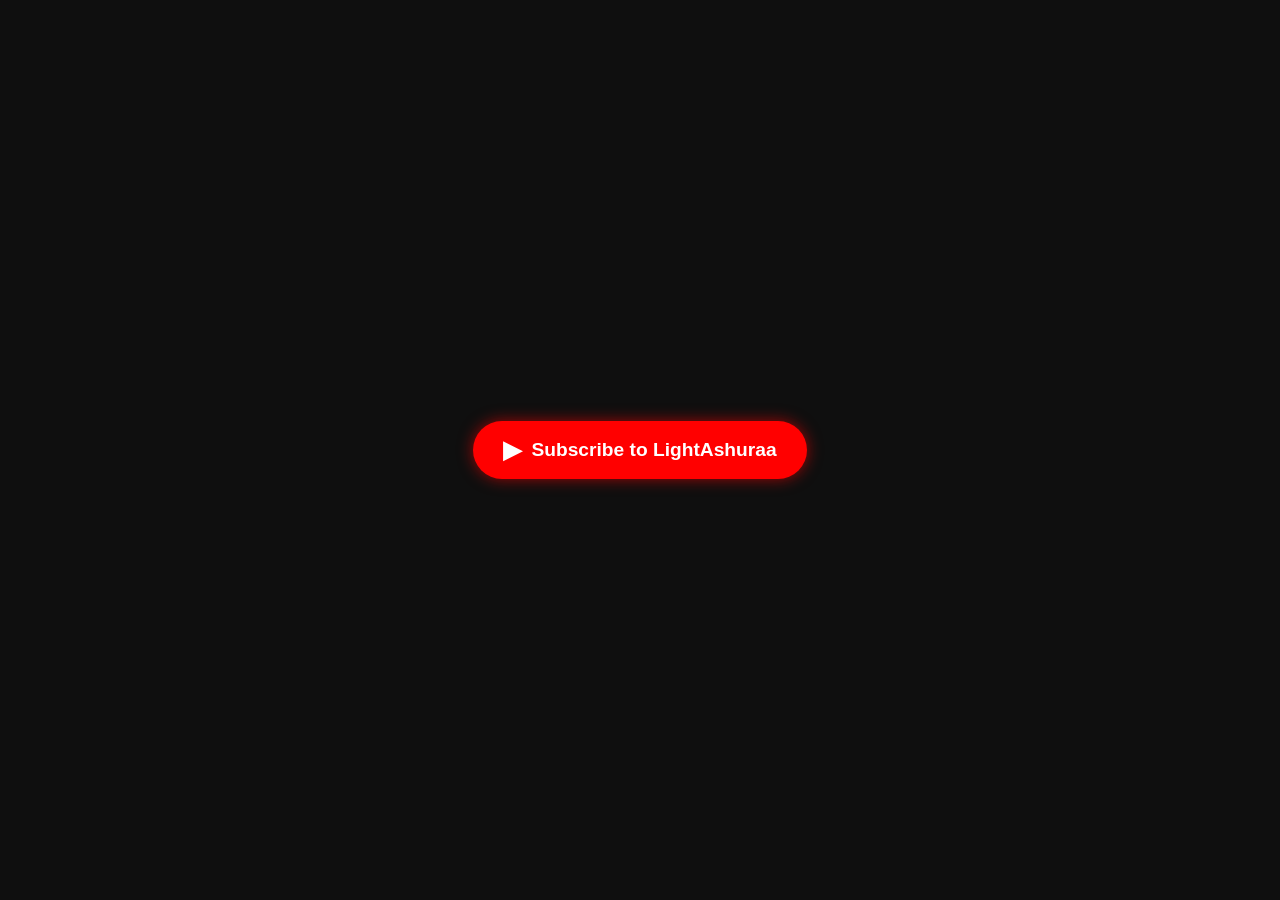
==== index.html @ 8b8a3c16 "Rename channel.html to index.html" ====
<!DOCTYPE html>
<html lang="en">
<head>
    <meta charset="UTF-8">
    <meta name="viewport" content="width=device-width, initial-scale=1.0">
    <title>LightAshuraa Hub</title>
    <link rel="stylesheet" href="style.css">
</head>
<body>
    <div class="container">
        <a href="https://www.youtube.com/@LightAshuraa" target="_blank" class="yt-button">
            <span class="icon">▶</span> Subscribe to LightAshuraa
        </a>
    </div>
</body>
</html>
---- style.css ----
body {
    background-color: #0f0f0f; /* Dark background makes the glow pop */
    display: flex;
    justify-content: center;
    align-items: center;
    height: 100vh;
    margin: 0;
    font-family: 'Arial', sans-serif;
}

.yt-button {
    text-decoration: none;
    color: #fff;
    background-color: #ff0000; /* YouTube Red */
    padding: 15px 30px;
    border-radius: 50px;
    font-weight: bold;
    font-size: 1.2rem;
    display: flex;
    align-items: center;
    gap: 10px;
    
    /* The initial glow */
    box-shadow: 0 0 15px rgba(255, 0, 0, 0.6);
    transition: all 0.3s ease-in-out;
    position: relative;
}

/* Hover Effects */
.yt-button:hover {
    transform: scale(1.1); /* Grows slightly */
    box-shadow: 0 0 30px rgba(255, 0, 0, 1), 0 0 60px rgba(255, 0, 0, 0.4);
    background-color: #ff3333;
}

/* Click Animation */
.yt-button:active {
    transform: scale(0.95);
}

.icon {
    font-size: 1.5rem;
}
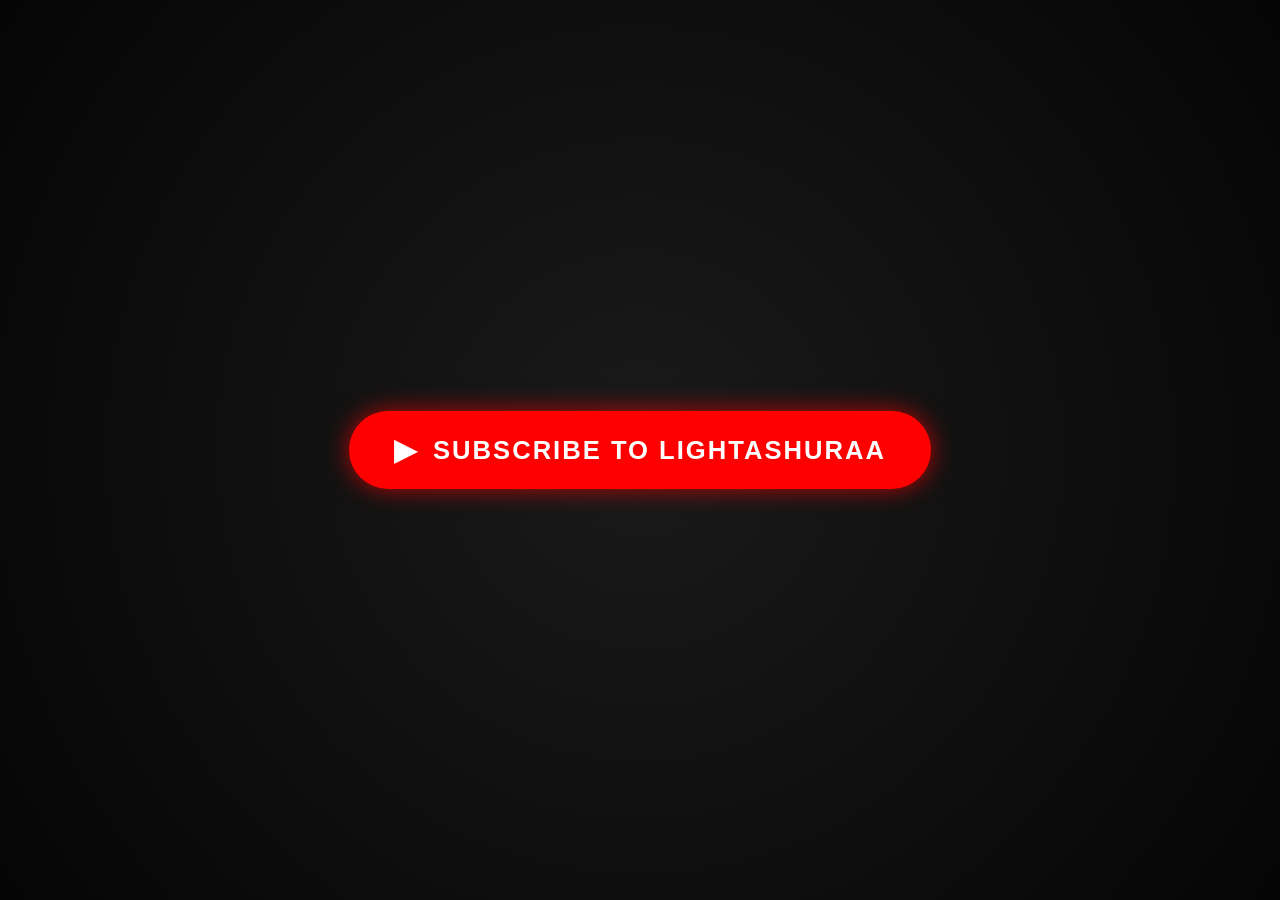
==== commit 5552d160: "Update index.html" ====
--- a/index.html
+++ b/index.html
@@ -3,14 +3,142 @@
 <head>
     <meta charset="UTF-8">
     <meta name="viewport" content="width=device-width, initial-scale=1.0">
-    <title>LightAshuraa Hub</title>
-    <link rel="stylesheet" href="style.css">
+    <title>LightAshuraa | Blox Fruits Hub</title>
+    <style>
+        body {
+            margin: 0;
+            padding: 0;
+            display: flex;
+            justify-content: center;
+            align-items: center;
+            height: 100vh;
+            background: radial-gradient(circle at center, #1a1a1a 0%, #050505 100%);
+            font-family: 'Segoe UI', sans-serif;
+            overflow: hidden;
+            color: #fff;
+        }
+
+        #fruit-background {
+            position: absolute;
+            top: 0;
+            left: 0;
+            width: 100%;
+            height: 100%;
+            z-index: 1;
+            pointer-events: none;
+        }
+
+        .floating-fruit {
+            position: absolute;
+            width: 100px;
+            height: 100px;
+            background-size: contain;
+            background-repeat: no-repeat;
+            background-position: center;
+            opacity: 0.3;
+            transition: opacity 0.4s ease, transform 0.1s linear, filter 0.4s ease;
+            filter: grayscale(30%);
+        }
+
+        /* Proximity glow effect */
+        .floating-fruit.active {
+            opacity: 1;
+            filter: grayscale(0%) drop-shadow(0 0 15px rgba(255, 255, 255, 0.6));
+            transform: scale(1.2);
+        }
+
+        .yt-glow-button {
+            position: relative;
+            padding: 22px 45px;
+            font-size: 1.6rem;
+            font-weight: bold;
+            color: #ffffff;
+            text-decoration: none;
+            text-transform: uppercase;
+            letter-spacing: 2px;
+            background-color: #ff0000;
+            border-radius: 60px;
+            transition: all 0.3s ease;
+            display: flex;
+            align-items: center;
+            gap: 15px;
+            z-index: 10;
+            box-shadow: 0 0 25px rgba(255, 0, 0, 0.7);
+        }
+
+        .yt-glow-button:hover {
+            letter-spacing: 4px;
+            background-color: #ff2222;
+            box-shadow: 0 0 40px #ff0000, 0 0 80px rgba(255, 0, 0, 0.5);
+            transform: scale(1.08);
+        }
+
+        .play-icon { font-size: 1.8rem; transition: 0.4s; }
+        .yt-glow-button:hover .play-icon { transform: rotate(360deg); }
+    </style>
 </head>
 <body>
-    <div class="container">
-        <a href="https://www.youtube.com/@LightAshuraa" target="_blank" class="yt-button">
-            <span class="icon">▶</span> Subscribe to LightAshuraa
-        </a>
-    </div>
+
+    <div id="fruit-background"></div>
+
+    <a href="https://www.youtube.com/@LIghtAshuraa" target="_blank" class="yt-glow-button">
+        <span class="play-icon">▶</span>
+        Subscribe to LightAshuraa
+    </a>
+
+    <script>
+        // Direct links to the fruit images
+        const fruitImages = [
+            'http://googleusercontent.com/image_collection/image_retrieval/16384128051478099613_0', // Light
+            'http://googleusercontent.com/image_collection/image_retrieval/15551072994697767750_0', // T-Rex
+            'http://googleusercontent.com/image_collection/image_retrieval/10438632127703268973_0', // Kitsune
+            'http://googleusercontent.com/image_collection/image_retrieval/4621075415705102751_0',  // Dragon
+            'http://googleusercontent.com/image_collection/image_retrieval/18151902124788505618_0', // Tiger
+            'http://googleusercontent.com/image_collection/image_retrieval/2291885791649184866_0',  // Yeti
+            'http://googleusercontent.com/image_collection/image_retrieval/1237635130038463713_0',  // Control
+            'http://googleusercontent.com/image_collection/image_retrieval/12180885581747449509_0'   // Gravity
+        ];
+
+        const container = document.getElementById('fruit-background');
+        const fruitNodes = [];
+
+        // Create and place fruits randomly
+        fruitImages.forEach(src => {
+            const img = document.createElement('div');
+            img.className = 'floating-fruit';
+            img.style.backgroundImage = `url('${src}')`;
+            img.style.left = Math.random() * 85 + 'vw';
+            img.style.top = Math.random() * 85 + 'vh';
+            img.dataset.depth = Math.random() * 0.4 + 0.1;
+            container.appendChild(img);
+            fruitNodes.push(img);
+        });
+
+        // Interactive mouse movement
+        document.addEventListener('mousemove', (e) => {
+            const { clientX: x, clientY: y } = e;
+
+            fruitNodes.forEach(fruit => {
+                const depth = parseFloat(fruit.dataset.depth);
+                const moveX = (window.innerWidth / 2 - x) * depth / 8;
+                const moveY = (window.innerHeight / 2 - y) * depth / 8;
+                
+                // Parallax movement
+                fruit.style.transform = `translate(${moveX}px, ${moveY}px)`;
+
+                // Glow when mouse is near
+                const rect = fruit.getBoundingClientRect();
+                const fx = rect.left + rect.width / 2;
+                const fy = rect.top + rect.height / 2;
+                const dist = Math.sqrt(Math.pow(x - fx, 2) + Math.pow(y - fy, 2));
+
+                if (dist < 200) {
+                    fruit.classList.add('active');
+                } else {
+                    fruit.classList.remove('active');
+                }
+            });
+        });
+    </script>
 </body>
 </html>
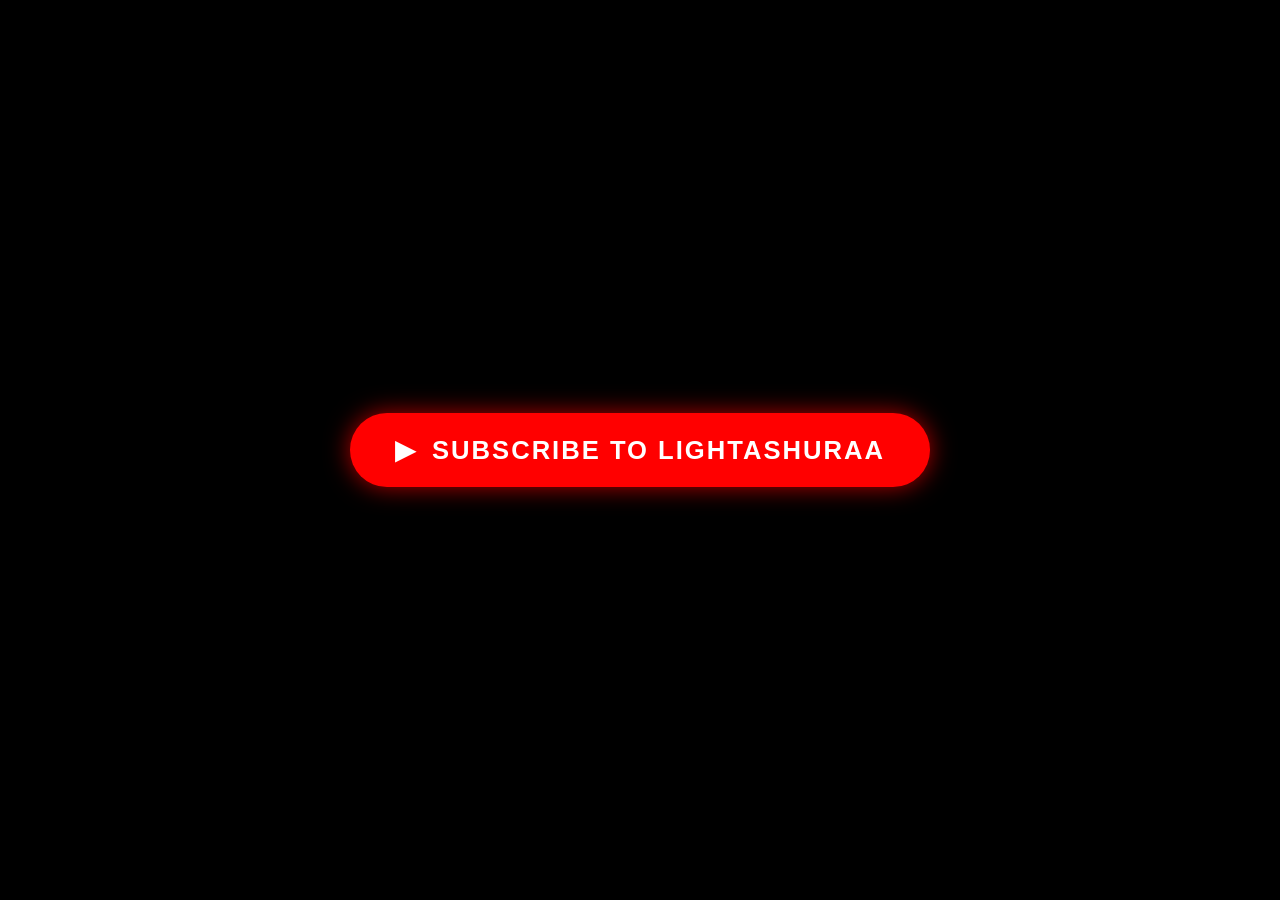
==== commit e04f563d: "Update index.html" ====
--- a/index.html
+++ b/index.html
@@ -3,21 +3,55 @@
 <head>
     <meta charset="UTF-8">
     <meta name="viewport" content="width=device-width, initial-scale=1.0">
-    <title>LightAshuraa | Blox Fruits Hub</title>
+    <title>LightAshuraa | Blox Fruits Edit</title>
     <style>
-        body {
+        body, html {
             margin: 0;
             padding: 0;
-            display: flex;
-            justify-content: center;
-            align-items: center;
-            height: 100vh;
-            background: radial-gradient(circle at center, #1a1a1a 0%, #050505 100%);
+            width: 100%;
+            height: 100%;
+            overflow: hidden;
+            background-color: #000;
             font-family: 'Segoe UI', sans-serif;
-            overflow: hidden;
-            color: #fff;
         }
 
+        /* Video Background Container */
+        .video-background {
+            position: fixed;
+            top: 0;
+            left: 0;
+            width: 100vw;
+            height: 100vh;
+            z-index: -2;
+            pointer-events: none;
+            overflow: hidden;
+        }
+
+        /* The Blur Overlay */
+        .video-blur-overlay {
+            position: fixed;
+            top: 0;
+            left: 0;
+            width: 100%;
+            height: 100%;
+            background: rgba(0, 0, 0, 0.4); /* Darkens the video slightly */
+            backdrop-filter: blur(8px); /* The Blur Effect */
+            -webkit-backdrop-filter: blur(8px);
+            z-index: -1;
+        }
+
+        iframe {
+            width: 100vw;
+            height: 56.25vw; /* 16:9 Aspect Ratio */
+            min-height: 100vh;
+            min-width: 177.77vh; /* 16:9 Aspect Ratio */
+            position: absolute;
+            top: 50%;
+            left: 50%;
+            transform: translate(-50%, -50%);
+        }
+
+        /* Floating Fruits Layer */
         #fruit-background {
             position: absolute;
             top: 0;
@@ -30,29 +64,36 @@
 
         .floating-fruit {
             position: absolute;
-            width: 100px;
-            height: 100px;
+            width: 80px;
+            height: 80px;
             background-size: contain;
             background-repeat: no-repeat;
             background-position: center;
-            opacity: 0.3;
-            transition: opacity 0.4s ease, transform 0.1s linear, filter 0.4s ease;
-            filter: grayscale(30%);
+            opacity: 0.5;
+            transition: opacity 0.4s ease, transform 0.1s linear;
         }
 
-        /* Proximity glow effect */
         .floating-fruit.active {
             opacity: 1;
-            filter: grayscale(0%) drop-shadow(0 0 15px rgba(255, 255, 255, 0.6));
-            transform: scale(1.2);
+            filter: drop-shadow(0 0 20px rgba(255, 255, 255, 0.8));
+            transform: scale(1.3) !important;
+        }
+
+        /* The Glowing Button */
+        .content-wrapper {
+            position: relative;
+            z-index: 10;
+            display: flex;
+            justify-content: center;
+            align-items: center;
+            height: 100vh;
         }
 
         .yt-glow-button {
-            position: relative;
             padding: 22px 45px;
             font-size: 1.6rem;
             font-weight: bold;
-            color: #ffffff;
+            color: #fff;
             text-decoration: none;
             text-transform: uppercase;
             letter-spacing: 2px;
@@ -62,81 +103,72 @@
             display: flex;
             align-items: center;
             gap: 15px;
-            z-index: 10;
             box-shadow: 0 0 25px rgba(255, 0, 0, 0.7);
         }
 
         .yt-glow-button:hover {
             letter-spacing: 4px;
-            background-color: #ff2222;
-            box-shadow: 0 0 40px #ff0000, 0 0 80px rgba(255, 0, 0, 0.5);
-            transform: scale(1.08);
+            box-shadow: 0 0 50px #ff0000;
+            transform: scale(1.1);
         }
-
-        .play-icon { font-size: 1.8rem; transition: 0.4s; }
-        .yt-glow-button:hover .play-icon { transform: rotate(360deg); }
     </style>
 </head>
 <body>
 
+    <div class="video-background">
+        <iframe src="https://www.youtube.com/embed/qZoLkv74fM0?autoplay=1&mute=1&controls=0&loop=1&playlist=qZoLkv74fM0&showinfo=0&rel=0" 
+                frameborder="0" allow="autoplay; encrypted-media"></iframe>
+    </div>
+    
+    <div class="video-blur-overlay"></div>
+
     <div id="fruit-background"></div>
 
-    <a href="https://www.youtube.com/@LIghtAshuraa" target="_blank" class="yt-glow-button">
-        <span class="play-icon">▶</span>
-        Subscribe to LightAshuraa
-    </a>
+    <div class="content-wrapper">
+        <a href="https://www.youtube.com/@LIghtAshuraa" target="_blank" class="yt-glow-button">
+            <span>▶</span> Subscribe to LightAshuraa
+        </a>
+    </div>
 
     <script>
-        // Direct links to the fruit images
         const fruitImages = [
-            'http://googleusercontent.com/image_collection/image_retrieval/16384128051478099613_0', // Light
-            'http://googleusercontent.com/image_collection/image_retrieval/15551072994697767750_0', // T-Rex
-            'http://googleusercontent.com/image_collection/image_retrieval/10438632127703268973_0', // Kitsune
-            'http://googleusercontent.com/image_collection/image_retrieval/4621075415705102751_0',  // Dragon
-            'http://googleusercontent.com/image_collection/image_retrieval/18151902124788505618_0', // Tiger
-            'http://googleusercontent.com/image_collection/image_retrieval/2291885791649184866_0',  // Yeti
-            'http://googleusercontent.com/image_collection/image_retrieval/1237635130038463713_0',  // Control
-            'http://googleusercontent.com/image_collection/image_retrieval/12180885581747449509_0'   // Gravity
+            'https://static.wikia.nocookie.net/blox-fruits/images/d/df/Light_Fruit_Icon.png',
+            'https://static.wikia.nocookie.net/blox-fruits/images/1/1d/T-Rex_Fruit_Icon.png',
+            'https://static.wikia.nocookie.net/blox-fruits/images/3/3d/Kitsune_Fruit_Icon.png',
+            'https://static.wikia.nocookie.net/blox-fruits/images/1/10/Dragon_Fruit_Icon.png',
+            'https://static.wikia.nocookie.net/blox-fruits/images/2/2a/Control_Fruit_Icon.png',
+            'https://static.wikia.nocookie.net/blox-fruits/images/1/15/Gravity_Fruit_Icon.png'
         ];
 
         const container = document.getElementById('fruit-background');
         const fruitNodes = [];
 
-        // Create and place fruits randomly
         fruitImages.forEach(src => {
             const img = document.createElement('div');
             img.className = 'floating-fruit';
             img.style.backgroundImage = `url('${src}')`;
-            img.style.left = Math.random() * 85 + 'vw';
-            img.style.top = Math.random() * 85 + 'vh';
-            img.dataset.depth = Math.random() * 0.4 + 0.1;
+            img.style.left = Math.random() * 80 + 10 + 'vw';
+            img.style.top = Math.random() * 80 + 10 + 'vh';
+            img.dataset.depth = Math.random() * 0.2 + 0.05;
             container.appendChild(img);
             fruitNodes.push(img);
         });
 
-        // Interactive mouse movement
         document.addEventListener('mousemove', (e) => {
             const { clientX: x, clientY: y } = e;
-
             fruitNodes.forEach(fruit => {
                 const depth = parseFloat(fruit.dataset.depth);
-                const moveX = (window.innerWidth / 2 - x) * depth / 8;
-                const moveY = (window.innerHeight / 2 - y) * depth / 8;
-                
-                // Parallax movement
+                const moveX = (window.innerWidth / 2 - x) * depth / 4;
+                const moveY = (window.innerHeight / 2 - y) * depth / 4;
                 fruit.style.transform = `translate(${moveX}px, ${moveY}px)`;
 
-                // Glow when mouse is near
                 const rect = fruit.getBoundingClientRect();
                 const fx = rect.left + rect.width / 2;
                 const fy = rect.top + rect.height / 2;
                 const dist = Math.sqrt(Math.pow(x - fx, 2) + Math.pow(y - fy, 2));
 
-                if (dist < 200) {
-                    fruit.classList.add('active');
-                } else {
-                    fruit.classList.remove('active');
-                }
+                if (dist < 150) fruit.classList.add('active');
+                else fruit.classList.remove('active');
             });
         });
     </script>
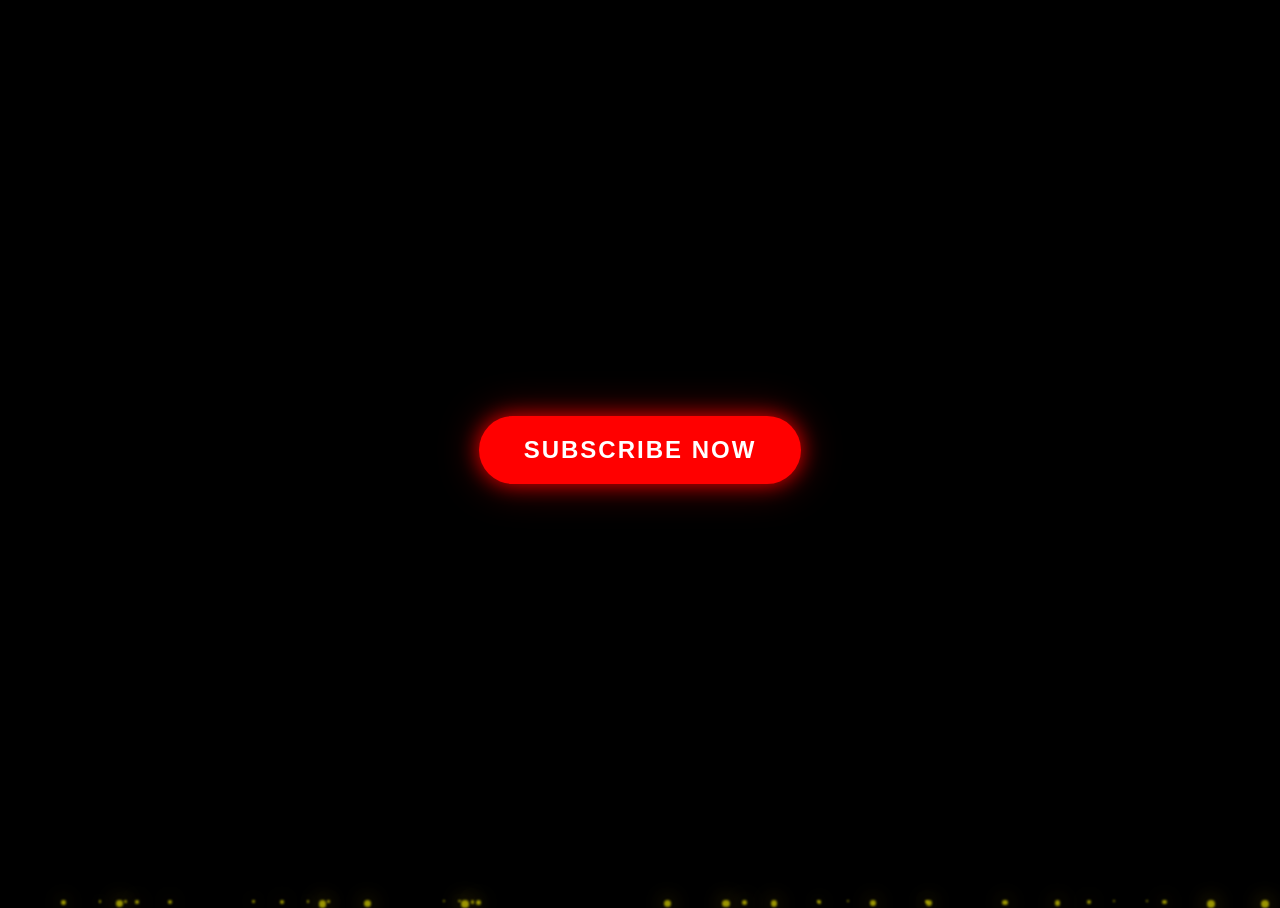
==== commit 027aa3a3: "Update index.html" ====
--- a/index.html
+++ b/index.html
@@ -3,174 +3,140 @@
 <head>
     <meta charset="UTF-8">
     <meta name="viewport" content="width=device-width, initial-scale=1.0">
-    <title>LightAshuraa | Blox Fruits Edit</title>
+    <title>LightAshuraa | Official</title>
     <style>
+        * { margin: 0; padding: 0; box-sizing: border-box; }
+        
         body, html {
-            margin: 0;
-            padding: 0;
             width: 100%;
             height: 100%;
+            background-color: #000;
             overflow: hidden;
-            background-color: #000;
-            font-family: 'Segoe UI', sans-serif;
+            font-family: 'Arial', sans-serif;
         }
 
-        /* Video Background Container */
-        .video-background {
-            position: fixed;
-            top: 0;
-            left: 0;
-            width: 100vw;
-            height: 100vh;
-            z-index: -2;
-            pointer-events: none;
-            overflow: hidden;
-        }
-
-        /* The Blur Overlay */
-        .video-blur-overlay {
+        /* Video Background Fix */
+        .v-container {
             position: fixed;
             top: 0;
             left: 0;
             width: 100%;
             height: 100%;
-            background: rgba(0, 0, 0, 0.4); /* Darkens the video slightly */
-            backdrop-filter: blur(8px); /* The Blur Effect */
-            -webkit-backdrop-filter: blur(8px);
-            z-index: -1;
+            z-index: -2;
+            pointer-events: none;
         }
 
-        iframe {
+        .v-container iframe {
             width: 100vw;
-            height: 56.25vw; /* 16:9 Aspect Ratio */
+            height: 56.25vw; /* 16:9 ratio */
             min-height: 100vh;
-            min-width: 177.77vh; /* 16:9 Aspect Ratio */
+            min-width: 177.77vh;
             position: absolute;
             top: 50%;
             left: 50%;
             transform: translate(-50%, -50%);
         }
 
-        /* Floating Fruits Layer */
-        #fruit-background {
-            position: absolute;
+        /* Blur & Darken Overlay */
+        .overlay {
+            position: fixed;
             top: 0;
             left: 0;
             width: 100%;
             height: 100%;
-            z-index: 1;
-            pointer-events: none;
+            background: rgba(0, 0, 0, 0.4); 
+            backdrop-filter: blur(6px); /* Adjusted blur for better visibility */
+            -webkit-backdrop-filter: blur(6px);
+            z-index: -1;
         }
 
-        .floating-fruit {
+        /* Yellow "Light Fruit" Particles */
+        .particle {
             position: absolute;
-            width: 80px;
-            height: 80px;
-            background-size: contain;
-            background-repeat: no-repeat;
-            background-position: center;
-            opacity: 0.5;
-            transition: opacity 0.4s ease, transform 0.1s linear;
+            background: #fff700;
+            border-radius: 50%;
+            pointer-events: none;
+            opacity: 0.6;
+            filter: blur(1px) drop-shadow(0 0 10px #ffcc00);
+            animation: float 15s infinite linear;
+            z-index: 0;
         }
 
-        .floating-fruit.active {
-            opacity: 1;
-            filter: drop-shadow(0 0 20px rgba(255, 255, 255, 0.8));
-            transform: scale(1.3) !important;
+        @keyframes float {
+            0% { transform: translateY(100vh) scale(0); opacity: 0; }
+            50% { opacity: 0.8; }
+            100% { transform: translateY(-10vh) scale(1.2); opacity: 0; }
         }
 
-        /* The Glowing Button */
-        .content-wrapper {
-            position: relative;
-            z-index: 10;
+        /* Content Area */
+        .main-ui {
             display: flex;
             justify-content: center;
             align-items: center;
             height: 100vh;
+            position: relative;
+            z-index: 10;
         }
 
-        .yt-glow-button {
-            padding: 22px 45px;
-            font-size: 1.6rem;
-            font-weight: bold;
+        .yt-button {
+            padding: 20px 45px;
+            font-size: 1.5rem;
+            font-weight: 900;
             color: #fff;
             text-decoration: none;
+            background: #ff0000;
+            border-radius: 50px;
             text-transform: uppercase;
             letter-spacing: 2px;
-            background-color: #ff0000;
-            border-radius: 60px;
-            transition: all 0.3s ease;
-            display: flex;
-            align-items: center;
-            gap: 15px;
-            box-shadow: 0 0 25px rgba(255, 0, 0, 0.7);
+            box-shadow: 0 0 20px rgba(255, 0, 0, 0.8), 0 0 40px rgba(255, 0, 0, 0.4);
+            transition: 0.3s cubic-bezier(0.175, 0.885, 0.32, 1.275);
         }
 
-        .yt-glow-button:hover {
-            letter-spacing: 4px;
+        .yt-button:hover {
+            transform: scale(1.1);
+            letter-spacing: 5px;
             box-shadow: 0 0 50px #ff0000;
-            transform: scale(1.1);
+            background: #ff2b2b;
         }
     </style>
 </head>
 <body>
 
-    <div class="video-background">
-        <iframe src="https://www.youtube.com/embed/qZoLkv74fM0?autoplay=1&mute=1&controls=0&loop=1&playlist=qZoLkv74fM0&showinfo=0&rel=0" 
-                frameborder="0" allow="autoplay; encrypted-media"></iframe>
+    <div class="v-container">
+        <iframe 
+            src="https://www.youtube.com/embed/qZoLkv74fM0?autoplay=1&mute=1&loop=1&playlist=qZoLkv74fM0&controls=0&disablekb=1&modestbranding=1&showinfo=0&rel=0" 
+            frameborder="0" 
+            allow="autoplay; encrypted-media">
+        </iframe>
     </div>
-    
-    <div class="video-blur-overlay"></div>
 
-    <div id="fruit-background"></div>
+    <div class="overlay"></div>
 
-    <div class="content-wrapper">
-        <a href="https://www.youtube.com/@LIghtAshuraa" target="_blank" class="yt-glow-button">
-            <span>▶</span> Subscribe to LightAshuraa
+    <div class="main-ui">
+        <a href="https://www.youtube.com/@LIghtAshuraa" target="_blank" class="yt-button">
+            Subscribe Now
         </a>
     </div>
 
     <script>
-        const fruitImages = [
-            'https://static.wikia.nocookie.net/blox-fruits/images/d/df/Light_Fruit_Icon.png',
-            'https://static.wikia.nocookie.net/blox-fruits/images/1/1d/T-Rex_Fruit_Icon.png',
-            'https://static.wikia.nocookie.net/blox-fruits/images/3/3d/Kitsune_Fruit_Icon.png',
-            'https://static.wikia.nocookie.net/blox-fruits/images/1/10/Dragon_Fruit_Icon.png',
-            'https://static.wikia.nocookie.net/blox-fruits/images/2/2a/Control_Fruit_Icon.png',
-            'https://static.wikia.nocookie.net/blox-fruits/images/1/15/Gravity_Fruit_Icon.png'
-        ];
-
-        const container = document.getElementById('fruit-background');
-        const fruitNodes = [];
-
-        fruitImages.forEach(src => {
-            const img = document.createElement('div');
-            img.className = 'floating-fruit';
-            img.style.backgroundImage = `url('${src}')`;
-            img.style.left = Math.random() * 80 + 10 + 'vw';
-            img.style.top = Math.random() * 80 + 10 + 'vh';
-            img.dataset.depth = Math.random() * 0.2 + 0.05;
-            container.appendChild(img);
-            fruitNodes.push(img);
-        });
-
-        document.addEventListener('mousemove', (e) => {
-            const { clientX: x, clientY: y } = e;
-            fruitNodes.forEach(fruit => {
-                const depth = parseFloat(fruit.dataset.depth);
-                const moveX = (window.innerWidth / 2 - x) * depth / 4;
-                const moveY = (window.innerHeight / 2 - y) * depth / 4;
-                fruit.style.transform = `translate(${moveX}px, ${moveY}px)`;
-
-                const rect = fruit.getBoundingClientRect();
-                const fx = rect.left + rect.width / 2;
-                const fy = rect.top + rect.height / 2;
-                const dist = Math.sqrt(Math.pow(x - fx, 2) + Math.pow(y - fy, 2));
-
-                if (dist < 150) fruit.classList.add('active');
-                else fruit.classList.remove('active');
-            });
-        });
+        // Generate yellow Light Fruit particles
+        const particleCount = 35;
+        for (let i = 0; i < particleCount; i++) {
+            let p = document.createElement('div');
+            p.className = 'particle';
+            
+            // Randomize size and position
+            let size = Math.random() * 6 + 2 + 'px';
+            p.style.width = size;
+            p.style.height = size;
+            p.style.left = Math.random() * 100 + 'vw';
+            
+            // Randomize timing
+            p.style.animationDuration = Math.random() * 10 + 10 + 's';
+            p.style.animationDelay = Math.random() * 15 + 's';
+            
+            document.body.appendChild(p);
+        }
     </script>
 </body>
 </html>
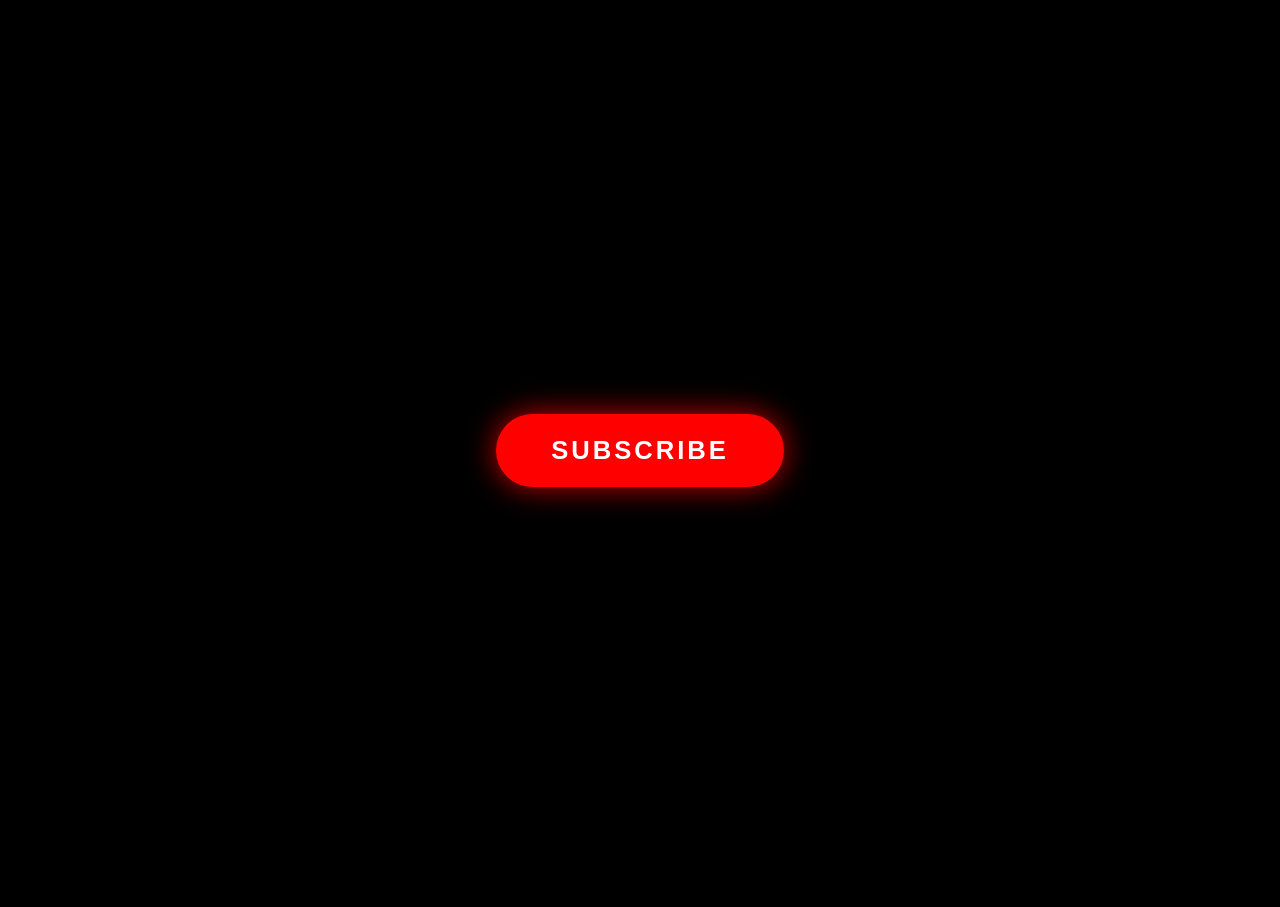
==== commit 2d15e7c3: "Update index.html" ====
--- a/index.html
+++ b/index.html
@@ -6,70 +6,57 @@
     <title>LightAshuraa | Official</title>
     <style>
         * { margin: 0; padding: 0; box-sizing: border-box; }
-        
-        body, html {
-            width: 100%;
-            height: 100%;
-            background-color: #000;
-            overflow: hidden;
-            font-family: 'Arial', sans-serif;
-        }
+        body, html { width: 100%; height: 100%; overflow: hidden; background-color: #000; }
 
-        /* Video Background Fix */
-        .v-container {
+        /* Full-screen video setup */
+        .v-bg {
             position: fixed;
-            top: 0;
-            left: 0;
-            width: 100%;
-            height: 100%;
+            top: 0; left: 0;
+            width: 100%; height: 100%;
             z-index: -2;
             pointer-events: none;
         }
 
-        .v-container iframe {
+        .v-bg iframe {
             width: 100vw;
-            height: 56.25vw; /* 16:9 ratio */
+            height: 56.25vw;
             min-height: 100vh;
             min-width: 177.77vh;
             position: absolute;
-            top: 50%;
-            left: 50%;
+            top: 50%; left: 50%;
             transform: translate(-50%, -50%);
         }
 
-        /* Blur & Darken Overlay */
+        /* Darkening and Blur Layer */
         .overlay {
             position: fixed;
-            top: 0;
-            left: 0;
-            width: 100%;
-            height: 100%;
-            background: rgba(0, 0, 0, 0.4); 
-            backdrop-filter: blur(6px); /* Adjusted blur for better visibility */
-            -webkit-backdrop-filter: blur(6px);
+            top: 0; left: 0;
+            width: 100%; height: 100%;
+            background: rgba(0, 0, 0, 0.45); 
+            backdrop-filter: blur(5px);
+            -webkit-backdrop-filter: blur(5px);
             z-index: -1;
         }
 
-        /* Yellow "Light Fruit" Particles */
-        .particle {
+        /* CSS-only yellow sparks (Can't break!) */
+        .spark {
             position: absolute;
-            background: #fff700;
+            background: #fffb00;
             border-radius: 50%;
             pointer-events: none;
-            opacity: 0.6;
-            filter: blur(1px) drop-shadow(0 0 10px #ffcc00);
-            animation: float 15s infinite linear;
-            z-index: 0;
+            box-shadow: 0 0 10px #ffee00, 0 0 20px #ffcc00;
+            animation: moveUp 10s infinite linear;
+            opacity: 0;
         }
 
-        @keyframes float {
-            0% { transform: translateY(100vh) scale(0); opacity: 0; }
-            50% { opacity: 0.8; }
-            100% { transform: translateY(-10vh) scale(1.2); opacity: 0; }
+        @keyframes moveUp {
+            0% { transform: translateY(110vh) scale(0); opacity: 0; }
+            30% { opacity: 0.8; }
+            70% { opacity: 0.8; }
+            100% { transform: translateY(-10vh) scale(1.5); opacity: 0; }
         }
 
-        /* Content Area */
-        .main-ui {
+        .ui-center {
             display: flex;
             justify-content: center;
             align-items: center;
@@ -78,33 +65,35 @@
             z-index: 10;
         }
 
-        .yt-button {
-            padding: 20px 45px;
-            font-size: 1.5rem;
+        /* Glowing YouTube Button */
+        .btn-yt {
+            padding: 22px 55px;
+            font-size: 1.6rem;
             font-weight: 900;
-            color: #fff;
+            color: white;
             text-decoration: none;
             background: #ff0000;
-            border-radius: 50px;
+            border-radius: 60px;
             text-transform: uppercase;
-            letter-spacing: 2px;
-            box-shadow: 0 0 20px rgba(255, 0, 0, 0.8), 0 0 40px rgba(255, 0, 0, 0.4);
-            transition: 0.3s cubic-bezier(0.175, 0.885, 0.32, 1.275);
+            letter-spacing: 3px;
+            box-shadow: 0 0 30px rgba(255, 0, 0, 0.8);
+            transition: 0.4s ease;
+            font-family: 'Segoe UI', Tahoma, Geneva, Verdana, sans-serif;
         }
 
-        .yt-button:hover {
+        .btn-yt:hover {
             transform: scale(1.1);
-            letter-spacing: 5px;
-            box-shadow: 0 0 50px #ff0000;
             background: #ff2b2b;
+            box-shadow: 0 0 60px #ff0000;
+            letter-spacing: 6px;
         }
     </style>
 </head>
 <body>
 
-    <div class="v-container">
+    <div class="v-bg">
         <iframe 
-            src="https://www.youtube.com/embed/qZoLkv74fM0?autoplay=1&mute=1&loop=1&playlist=qZoLkv74fM0&controls=0&disablekb=1&modestbranding=1&showinfo=0&rel=0" 
+            src="https://www.youtube.com/embed/qZoLkv74fM0?autoplay=1&mute=1&loop=1&playlist=qZoLkv74fM0&controls=0&modestbranding=1&rel=0" 
             frameborder="0" 
             allow="autoplay; encrypted-media">
         </iframe>
@@ -112,30 +101,24 @@
 
     <div class="overlay"></div>
 
-    <div class="main-ui">
-        <a href="https://www.youtube.com/@LIghtAshuraa" target="_blank" class="yt-button">
-            Subscribe Now
+    <div class="ui-center">
+        <a href="https://www.youtube.com/@LIghtAshuraa" target="_blank" class="btn-yt">
+            Subscribe
         </a>
     </div>
 
     <script>
-        // Generate yellow Light Fruit particles
-        const particleCount = 35;
-        for (let i = 0; i < particleCount; i++) {
-            let p = document.createElement('div');
-            p.className = 'particle';
-            
-            // Randomize size and position
-            let size = Math.random() * 6 + 2 + 'px';
-            p.style.width = size;
-            p.style.height = size;
-            p.style.left = Math.random() * 100 + 'vw';
-            
-            // Randomize timing
-            p.style.animationDuration = Math.random() * 10 + 10 + 's';
-            p.style.animationDelay = Math.random() * 15 + 's';
-            
-            document.body.appendChild(p);
+        // Create the sparks via JavaScript
+        for (let i = 0; i < 30; i++) {
+            const s = document.createElement('div');
+            s.className = 'spark';
+            const size = Math.random() * 5 + 2 + 'px';
+            s.style.width = size;
+            s.style.height = size;
+            s.style.left = Math.random() * 100 + 'vw';
+            s.style.animationDuration = Math.random() * 6 + 4 + 's';
+            s.style.animationDelay = Math.random() * 10 + 's';
+            document.body.appendChild(s);
         }
     </script>
 </body>
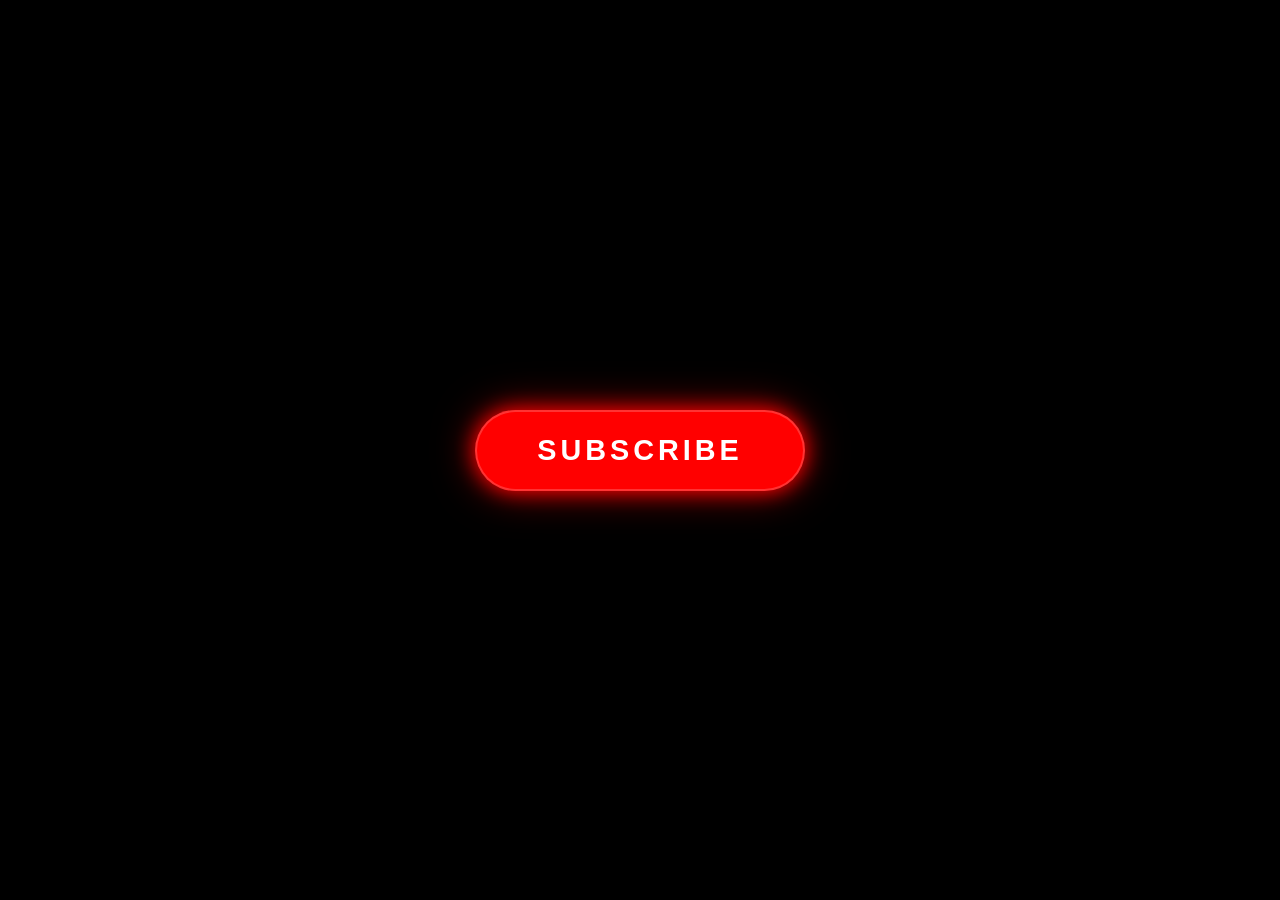
==== commit f73021f1: "Update index.html" ====
--- a/index.html
+++ b/index.html
@@ -3,60 +3,59 @@
 <head>
     <meta charset="UTF-8">
     <meta name="viewport" content="width=device-width, initial-scale=1.0">
-    <title>LightAshuraa | Official</title>
+    <title>LightAshuraa | V4 Awakened</title>
     <style>
         * { margin: 0; padding: 0; box-sizing: border-box; }
-        body, html { width: 100%; height: 100%; overflow: hidden; background-color: #000; }
-
-        /* Full-screen video setup */
-        .v-bg {
-            position: fixed;
-            top: 0; left: 0;
-            width: 100%; height: 100%;
-            z-index: -2;
-            pointer-events: none;
+        body, html { 
+            width: 100%; height: 100%; 
+            overflow: hidden; background-color: #000; 
+            font-family: 'Segoe UI', sans-serif;
         }
 
-        .v-bg iframe {
-            width: 100vw;
-            height: 56.25vw;
-            min-height: 100vh;
-            min-width: 177.77vh;
-            position: absolute;
+        /* Background Video Fix */
+        #bg-video {
+            position: fixed;
             top: 50%; left: 50%;
+            min-width: 100%; min-height: 100%;
+            width: auto; height: auto;
+            z-index: -2;
             transform: translate(-50%, -50%);
+            object-fit: cover;
         }
 
-        /* Darkening and Blur Layer */
+        /* Overlay with V4 Glow */
         .overlay {
             position: fixed;
             top: 0; left: 0;
             width: 100%; height: 100%;
-            background: rgba(0, 0, 0, 0.45); 
-            backdrop-filter: blur(5px);
-            -webkit-backdrop-filter: blur(5px);
+            background: linear-gradient(to top, rgba(255, 230, 0, 0.15), rgba(0,0,0,0.4));
+            backdrop-filter: blur(4px);
+            -webkit-backdrop-filter: blur(4px);
             z-index: -1;
         }
 
-        /* CSS-only yellow sparks (Can't break!) */
-        .spark {
+        /* V4 Aura Particles (Floating from bottom) */
+        .v4-particle {
             position: absolute;
+            bottom: -20px;
             background: #fffb00;
             border-radius: 50%;
             pointer-events: none;
-            box-shadow: 0 0 10px #ffee00, 0 0 20px #ffcc00;
-            animation: moveUp 10s infinite linear;
+            box-shadow: 0 0 15px #ffee00, 0 0 30px #ffaa00;
+            animation: v4Rise 6s infinite ease-out;
             opacity: 0;
         }
 
-        @keyframes moveUp {
-            0% { transform: translateY(110vh) scale(0); opacity: 0; }
-            30% { opacity: 0.8; }
-            70% { opacity: 0.8; }
-            100% { transform: translateY(-10vh) scale(1.5); opacity: 0; }
+        @keyframes v4Rise {
+            0% { transform: translateY(0) scale(0) translateX(0); opacity: 0; }
+            20% { opacity: 0.8; }
+            50% { transform: translateY(-50vh) scale(1.2) translateX(20px); }
+            80% { opacity: 0.6; }
+            100% { transform: translateY(-110vh) scale(0.5) translateX(-20px); opacity: 0; }
         }
 
-        .ui-center {
+        /* UI Styling */
+        .content {
             display: flex;
             justify-content: center;
             align-items: center;
@@ -65,61 +64,81 @@
             z-index: 10;
         }
 
-        /* Glowing YouTube Button */
-        .btn-yt {
-            padding: 22px 55px;
-            font-size: 1.6rem;
+        .subscribe-btn {
+            padding: 22px 60px;
+            font-size: 1.8rem;
             font-weight: 900;
-            color: white;
+            color: #fff;
             text-decoration: none;
             background: #ff0000;
-            border-radius: 60px;
+            border-radius: 50px;
             text-transform: uppercase;
-            letter-spacing: 3px;
-            box-shadow: 0 0 30px rgba(255, 0, 0, 0.8);
-            transition: 0.4s ease;
-            font-family: 'Segoe UI', Tahoma, Geneva, Verdana, sans-serif;
+            letter-spacing: 4px;
+            /* Heavy Neon Glow */
+            box-shadow: 0 0 20px #ff0000, 0 0 40px rgba(255, 0, 0, 0.6);
+            transition: 0.4s cubic-bezier(0.175, 0.885, 0.32, 1.275);
+            border: 2px solid rgba(255,255,255,0.2);
         }
 
-        .btn-yt:hover {
-            transform: scale(1.1);
+        .subscribe-btn:hover {
+            transform: scale(1.1) rotate(-1deg);
             background: #ff2b2b;
-            box-shadow: 0 0 60px #ff0000;
-            letter-spacing: 6px;
+            box-shadow: 0 0 60px #ff0000, 0 0 100px rgba(255, 255, 255, 0.2);
+            letter-spacing: 8px;
+        }
+
+        /* Vignette effect to focus on center */
+        .vignette {
+            position: fixed;
+            top: 0; left: 0;
+            width: 100%; height: 100%;
+            box-shadow: inset 0 0 150px rgba(0,0,0,0.8);
+            z-index: 1;
+            pointer-events: none;
         }
     </style>
 </head>
 <body>
 
-    <div class="v-bg">
-        <iframe 
-            src="https://www.youtube.com/embed/qZoLkv74fM0?autoplay=1&mute=1&loop=1&playlist=qZoLkv74fM0&controls=0&modestbranding=1&rel=0" 
-            frameborder="0" 
-            allow="autoplay; encrypted-media">
-        </iframe>
-    </div>
+    <video autoplay muted loop playsinline id="bg-video">
+        <source src="background.mp4" type="video/mp4">
+    </video>
 
     <div class="overlay"></div>
+    <div class="vignette"></div>
 
-    <div class="ui-center">
-        <a href="https://www.youtube.com/@LIghtAshuraa" target="_blank" class="btn-yt">
+    <div class="content">
+        <a href="https://www.youtube.com/@LIghtAshuraa" target="_blank" class="subscribe-btn">
             Subscribe
         </a>
     </div>
 
     <script>
-        // Create the sparks via JavaScript
-        for (let i = 0; i < 30; i++) {
-            const s = document.createElement('div');
-            s.className = 'spark';
-            const size = Math.random() * 5 + 2 + 'px';
-            s.style.width = size;
-            s.style.height = size;
-            s.style.left = Math.random() * 100 + 'vw';
-            s.style.animationDuration = Math.random() * 6 + 4 + 's';
-            s.style.animationDelay = Math.random() * 10 + 's';
-            document.body.appendChild(s);
+        // V4 Particle Emitter
+        function createParticle() {
+            const p = document.createElement('div');
+            p.className = 'v4-particle';
+            
+            // Randomize size, position, and speed
+            const size = Math.random() * 6 + 3 + 'px';
+            p.style.width = size;
+            p.style.height = size;
+            p.style.left = Math.random() * 100 + 'vw';
+            
+            // Randomize animation duration for a natural feel
+            const duration = Math.random() * 4 + 4 + 's';
+            p.style.animationDuration = duration;
+            
+            document.body.appendChild(p);
+
+            // Remove particle after animation to keep the site fast
+            setTimeout(() => {
+                p.remove();
+            }, duration * 1000);
         }
+
+        // Emit particles every 150ms
+        setInterval(createParticle, 150);
     </script>
 </body>
 </html>
